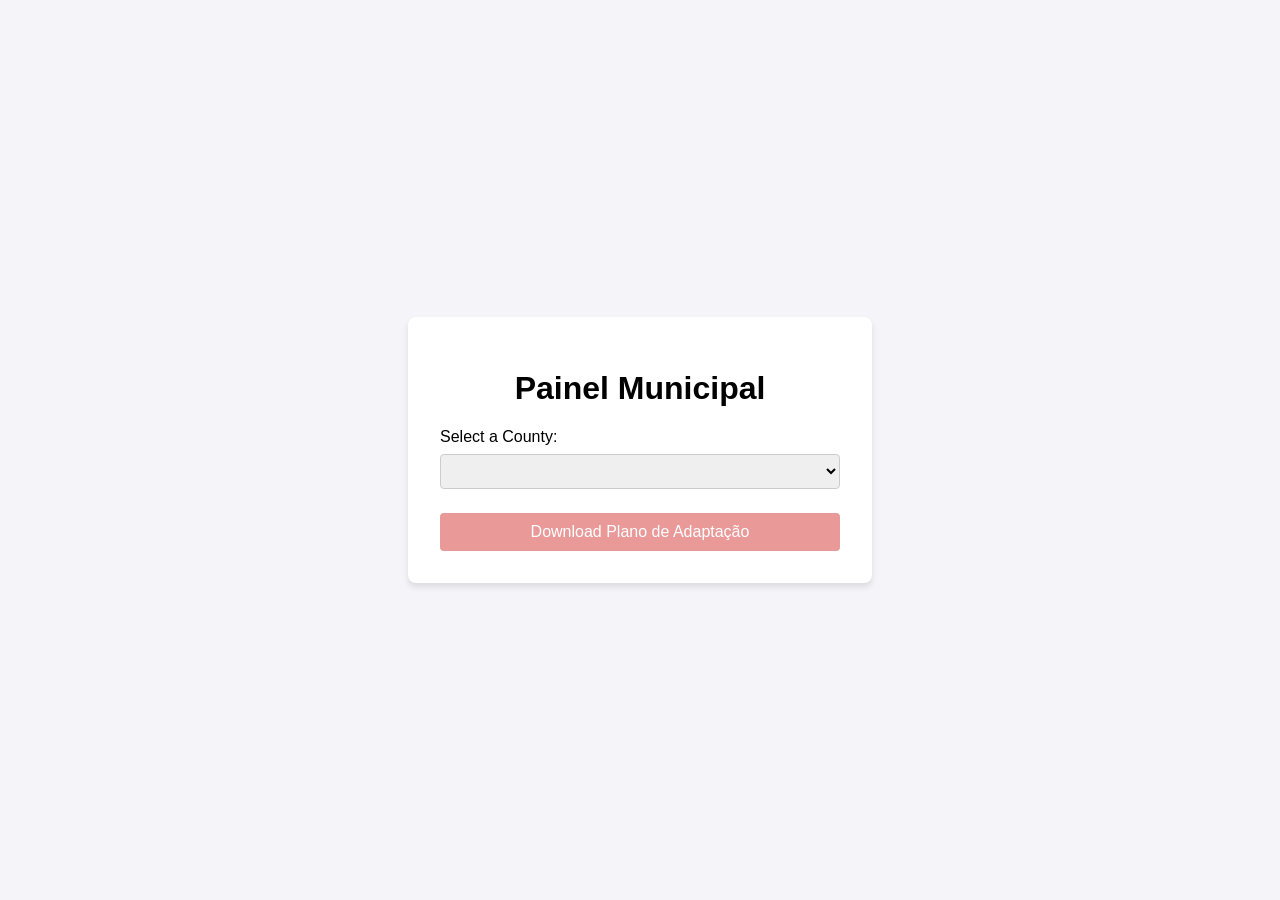
==== frontend/index.html @ 0c6c5a41 "feat: Initialize Municipal Dashboard project structure - Added .env.example for environment variable" ====
<!DOCTYPE html>
<html lang="en">
<head>
    <meta charset="UTF-8">
    <meta name="viewport" content="width=device-width, initial-scale=1.0">
    <title>Painel Municipal</title>
    <link rel="stylesheet" href="css/style.css">
</head>
<body>
    <main class="container">
        <h1>Painel Municipal</h1>
        <div class="form-group">
            <label for="county-select">Select a County:</label>
            <select id="county-select">
                <option value="" disabled selected>Loading counties...</option>
            </select>
        </div>
        <button id="download-btn" class="btn-danger" disabled>Download Plano de Adaptação</button>
    </main>
    <script src="js/app.js"></script>
</body>
</html>
---- frontend/css/style.css ----
/* frontend/css/style.css */
body {
    font-family: Arial, sans-serif;
    background-color: #f4f4f9;
    display: flex;
    justify-content: center;
    align-items: center;
    height: 100vh;
    margin: 0;
}

.container {
    background: #ffffff;
    padding: 2rem;
    border-radius: 8px;
    box-shadow: 0 4px 6px rgba(0, 0, 0, 0.1);
    text-align: center;
    width: 400px;
}

.form-group {
    margin-bottom: 1.5rem;
    text-align: left;
}

select {
    width: 100%;
    padding: 0.5rem;
    margin-top: 0.5rem;
    border: 1px solid #ccc;
    border-radius: 4px;
}

.btn-danger {
    background-color: #d9534f;
    color: white;
    border: none;
    padding: 10px 20px;
    font-size: 16px;
    border-radius: 4px;
    cursor: pointer;
    width: 100%;
    transition: background-color 0.3s;
}

.btn-danger:hover {
    background-color: #c9302c;
}

.btn-danger:disabled {
    background-color: #ea9999;
    cursor: not-allowed;
}
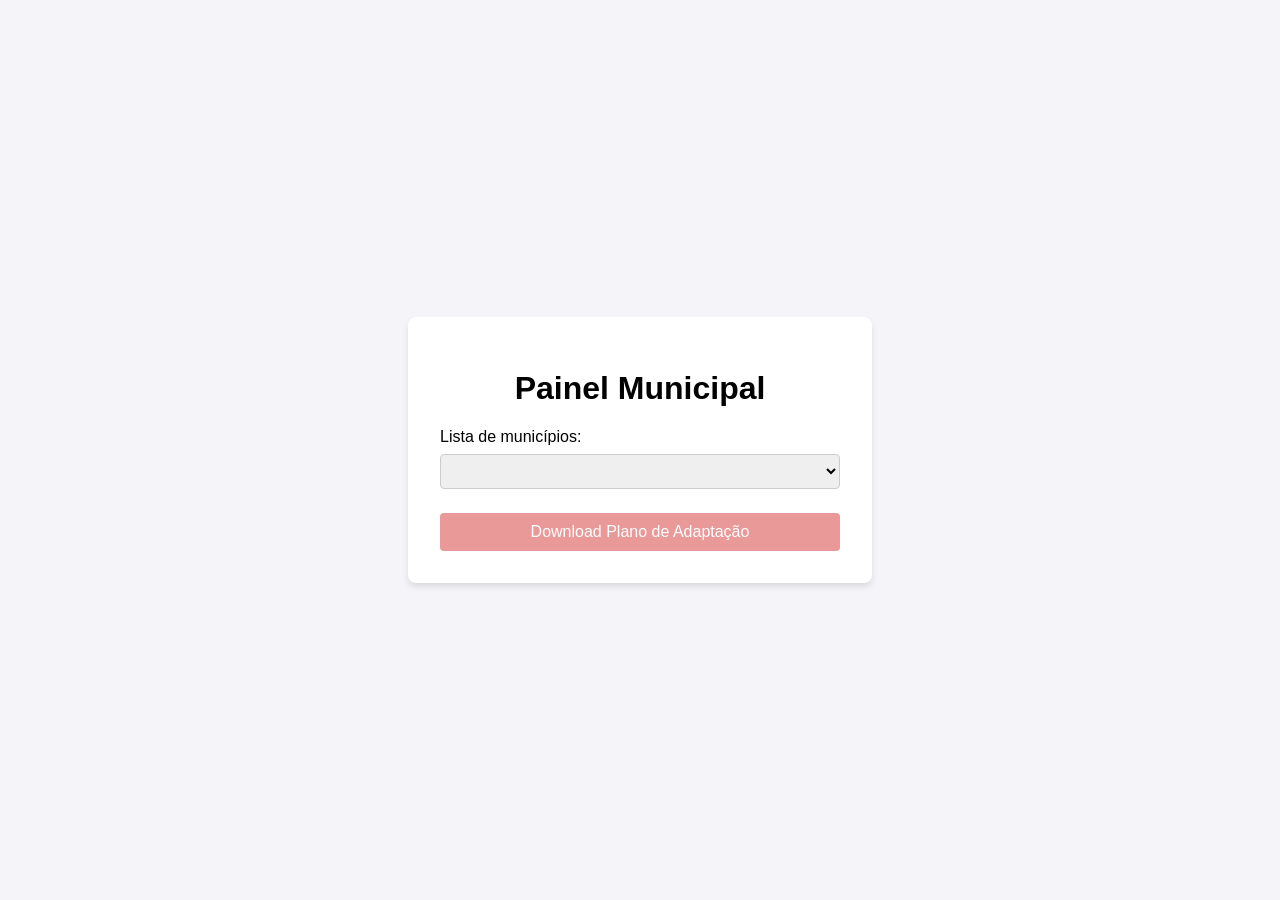
==== commit e796631f: "fix: Update labels and error messages to Portuguese in index.html and app.js Co-authored-by: Copilot" ====
--- a/frontend/index.html
+++ b/frontend/index.html
@@ -10,9 +10,9 @@
     <main class="container">
         <h1>Painel Municipal</h1>
         <div class="form-group">
-            <label for="county-select">Select a County:</label>
+            <label for="county-select">Lista de municípios:</label>
             <select id="county-select">
-                <option value="" disabled selected>Loading counties...</option>
+                <option value="" disabled selected>Carregando Municípios...</option>
             </select>
         </div>
         <button id="download-btn" class="btn-danger" disabled>Download Plano de Adaptação</button>
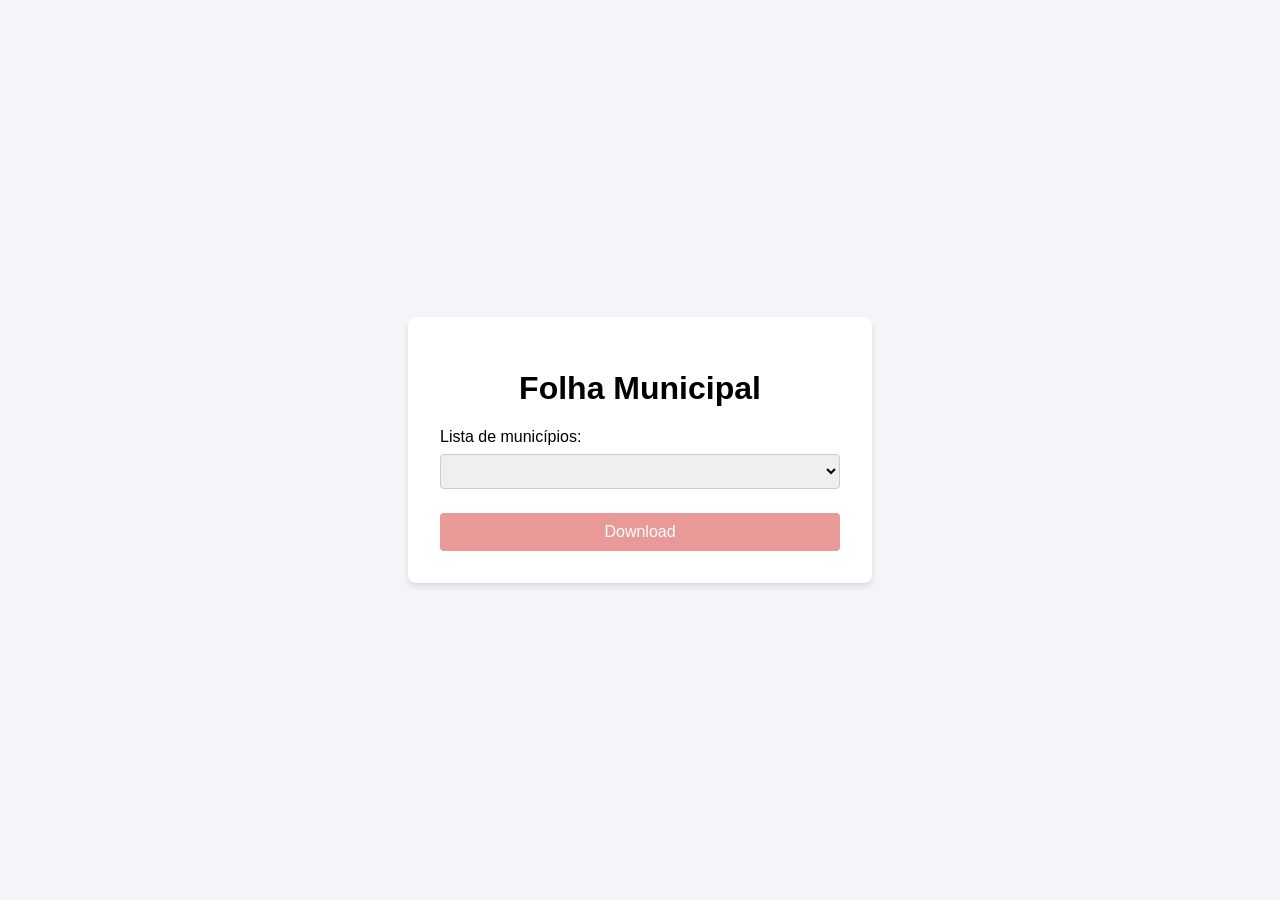
==== commit e48642bf: "feat: Rename project from "Painel Municipal" to "Folha Municipal" and update related documentation C" ====
--- a/frontend/index.html
+++ b/frontend/index.html
@@ -3,19 +3,19 @@
 <head>
     <meta charset="UTF-8">
     <meta name="viewport" content="width=device-width, initial-scale=1.0">
-    <title>Painel Municipal</title>
+    <title>Folha Municipal</title>
     <link rel="stylesheet" href="css/style.css">
 </head>
 <body>
     <main class="container">
-        <h1>Painel Municipal</h1>
+        <h1>Folha Municipal</h1>
         <div class="form-group">
             <label for="county-select">Lista de municípios:</label>
             <select id="county-select">
-                <option value="" disabled selected>Carregando Municípios...</option>
+                <option value="" disabled selected>Carregando municípios...</option>
             </select>
         </div>
-        <button id="download-btn" class="btn-danger" disabled>Download Plano de Adaptação</button>
+        <button id="download-btn" class="btn-danger" disabled>Download</button>
     </main>
     <script src="js/app.js"></script>
 </body>
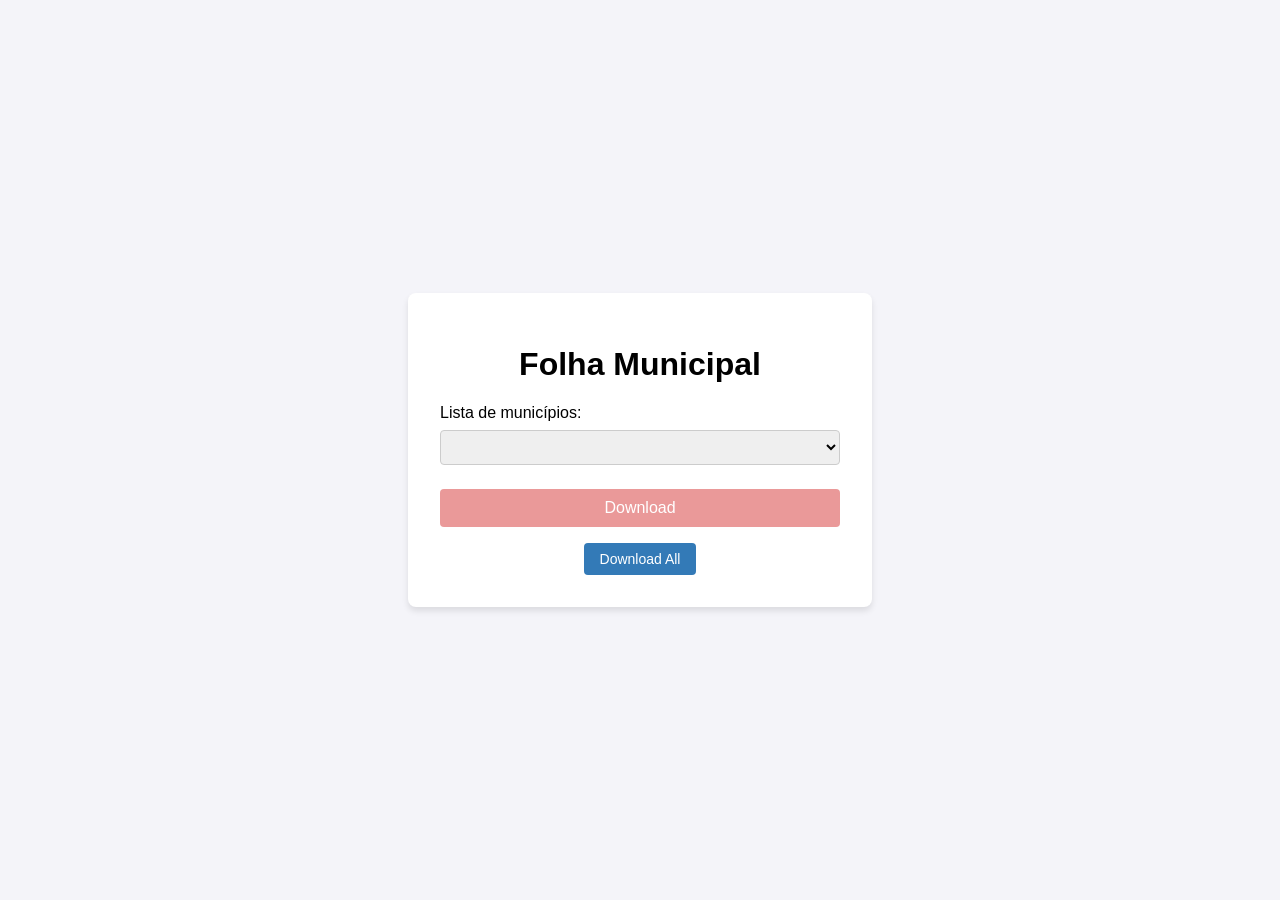
==== commit 51afdd21: "Merge pull request #13 from MarioCarvalhoBr/master Enhance report templates and styles for pages 1 a" ====
--- a/frontend/index.html
+++ b/frontend/index.html
@@ -16,7 +16,21 @@
             </select>
         </div>
         <button id="download-btn" class="btn-danger" disabled>Download</button>
+        <button id="download-all-btn" class="btn-primary btn-small">Download All</button>
     </main>
+
+    <!-- Modal de confirmação -->
+    <div id="confirmation-modal" class="modal" style="display: none;">
+        <div class="modal-content">
+            <h2>Confirmar Download</h2>
+            <p>Você tem certeza que deseja baixar todos os relatórios? Este processo pode levar alguns minutos.</p>
+            <div class="modal-buttons">
+                <button id="modal-confirm-btn" class="btn-primary">Sim, continuar</button>
+                <button id="modal-cancel-btn" class="btn-secondary">Cancelar</button>
+            </div>
+        </div>
+    </div>
+
     <script src="js/app.js"></script>
 </body>
 </html>
--- a/frontend/css/style.css
+++ b/frontend/css/style.css
@@ -50,4 +50,100 @@
 .btn-danger:disabled {
     background-color: #ea9999;
     cursor: not-allowed;
+}
+
+.btn-primary {
+    background-color: #337ab7;
+    color: white;
+    border: none;
+    padding: 10px 20px;
+    font-size: 16px;
+    border-radius: 4px;
+    cursor: pointer;
+    width: 100%;
+    margin-top: 0.75rem;
+    transition: background-color 0.3s;
+}
+
+.btn-primary:hover {
+    background-color: #286090;
+}
+
+.btn-primary:disabled {
+    background-color: #7eb1d4;
+    cursor: not-allowed;
+}
+
+.btn-small {
+    width: auto;
+    padding: 8px 16px;
+    font-size: 14px;
+    margin-top: 1rem;
+}
+
+.btn-secondary {
+    background-color: #6c757d;
+    color: white;
+    border: none;
+    padding: 10px 20px;
+    font-size: 16px;
+    border-radius: 4px;
+    cursor: pointer;
+    transition: background-color 0.3s;
+}
+
+.btn-secondary:hover {
+    background-color: #5a6268;
+}
+
+/* Modal Styles */
+.modal {
+    position: fixed;
+    top: 0;
+    left: 0;
+    width: 100%;
+    height: 100%;
+    background-color: rgba(0, 0, 0, 0.5);
+    display: flex;
+    justify-content: center;
+    align-items: center;
+    z-index: 1000;
+}
+
+.modal-content {
+    background-color: white;
+    padding: 2rem;
+    border-radius: 8px;
+    box-shadow: 0 4px 12px rgba(0, 0, 0, 0.3);
+    text-align: center;
+    max-width: 400px;
+    min-width: 300px;
+}
+
+.modal-content h2 {
+    margin-top: 0;
+    color: #333;
+    margin-bottom: 1rem;
+}
+
+.modal-content p {
+    color: #666;
+    margin-bottom: 1.5rem;
+    line-height: 1.6;
+}
+
+.modal-buttons {
+    display: flex;
+    gap: 1rem;
+    justify-content: center;
+}
+
+.modal-buttons button {
+    flex: 1;
+    padding: 10px 20px;
+    font-size: 14px;
+    border: none;
+    border-radius: 4px;
+    cursor: pointer;
+    transition: background-color 0.3s;
 }
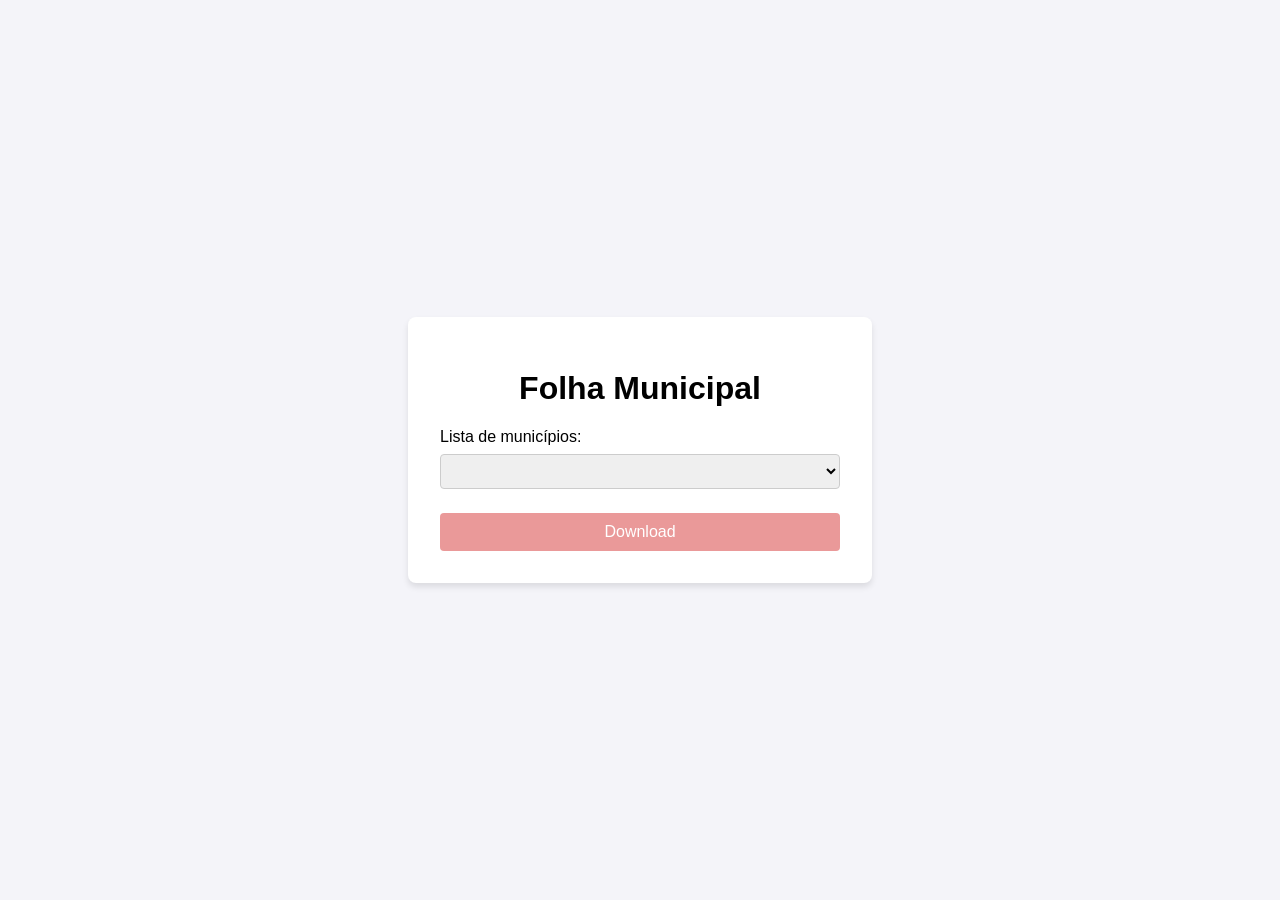
==== commit 12a2ae3c: "Merge pull request #15 from MarioCarvalhoBr/master Enhance report structure and simplify data proces" ====
--- a/frontend/index.html
+++ b/frontend/index.html
@@ -1,5 +1,5 @@
 <!DOCTYPE html>
-<html lang="en">
+<html lang="pt-BR">
 <head>
     <meta charset="UTF-8">
     <meta name="viewport" content="width=device-width, initial-scale=1.0">
@@ -16,20 +16,7 @@
             </select>
         </div>
         <button id="download-btn" class="btn-danger" disabled>Download</button>
-        <button id="download-all-btn" class="btn-primary btn-small">Download All</button>
     </main>
-
-    <!-- Modal de confirmação -->
-    <div id="confirmation-modal" class="modal" style="display: none;">
-        <div class="modal-content">
-            <h2>Confirmar Download</h2>
-            <p>Você tem certeza que deseja baixar todos os relatórios? Este processo pode levar alguns minutos.</p>
-            <div class="modal-buttons">
-                <button id="modal-confirm-btn" class="btn-primary">Sim, continuar</button>
-                <button id="modal-cancel-btn" class="btn-secondary">Cancelar</button>
-            </div>
-        </div>
-    </div>
 
     <script src="js/app.js"></script>
 </body>
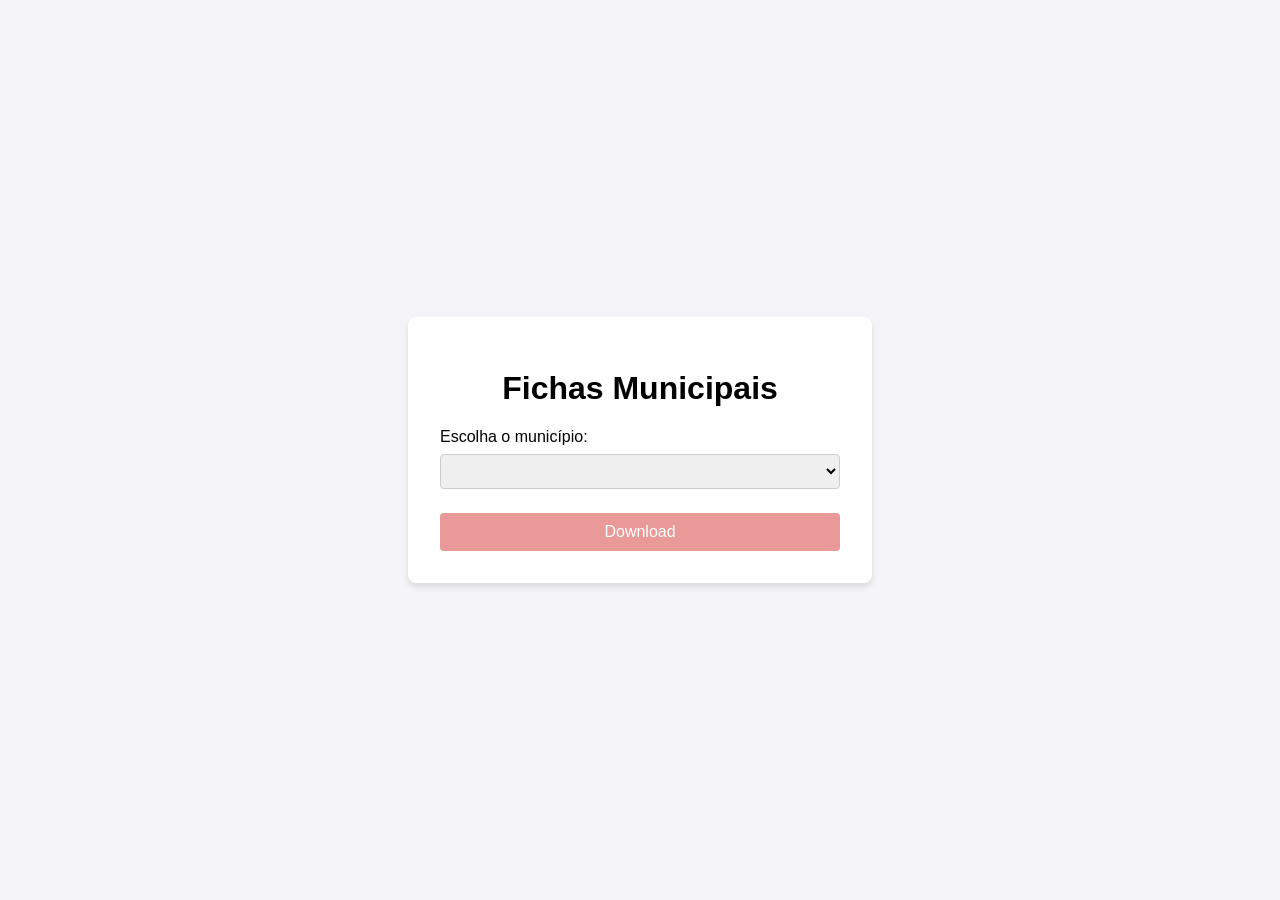
==== commit cae87e09: "Merge pull request #27 from MarioCarvalhoBr/master Update health report formatting and project name " ====
--- a/frontend/index.html
+++ b/frontend/index.html
@@ -3,14 +3,14 @@
 <head>
     <meta charset="UTF-8">
     <meta name="viewport" content="width=device-width, initial-scale=1.0">
-    <title>Folha Municipal</title>
+    <title>Fichas Municipais</title>
     <link rel="stylesheet" href="css/style.css">
 </head>
 <body>
     <main class="container">
-        <h1>Folha Municipal</h1>
+        <h1>Fichas Municipais</h1>
         <div class="form-group">
-            <label for="county-select">Lista de municípios:</label>
+            <label for="county-select">Escolha o município:</label>
             <select id="county-select">
                 <option value="" disabled selected>Carregando municípios...</option>
             </select>
